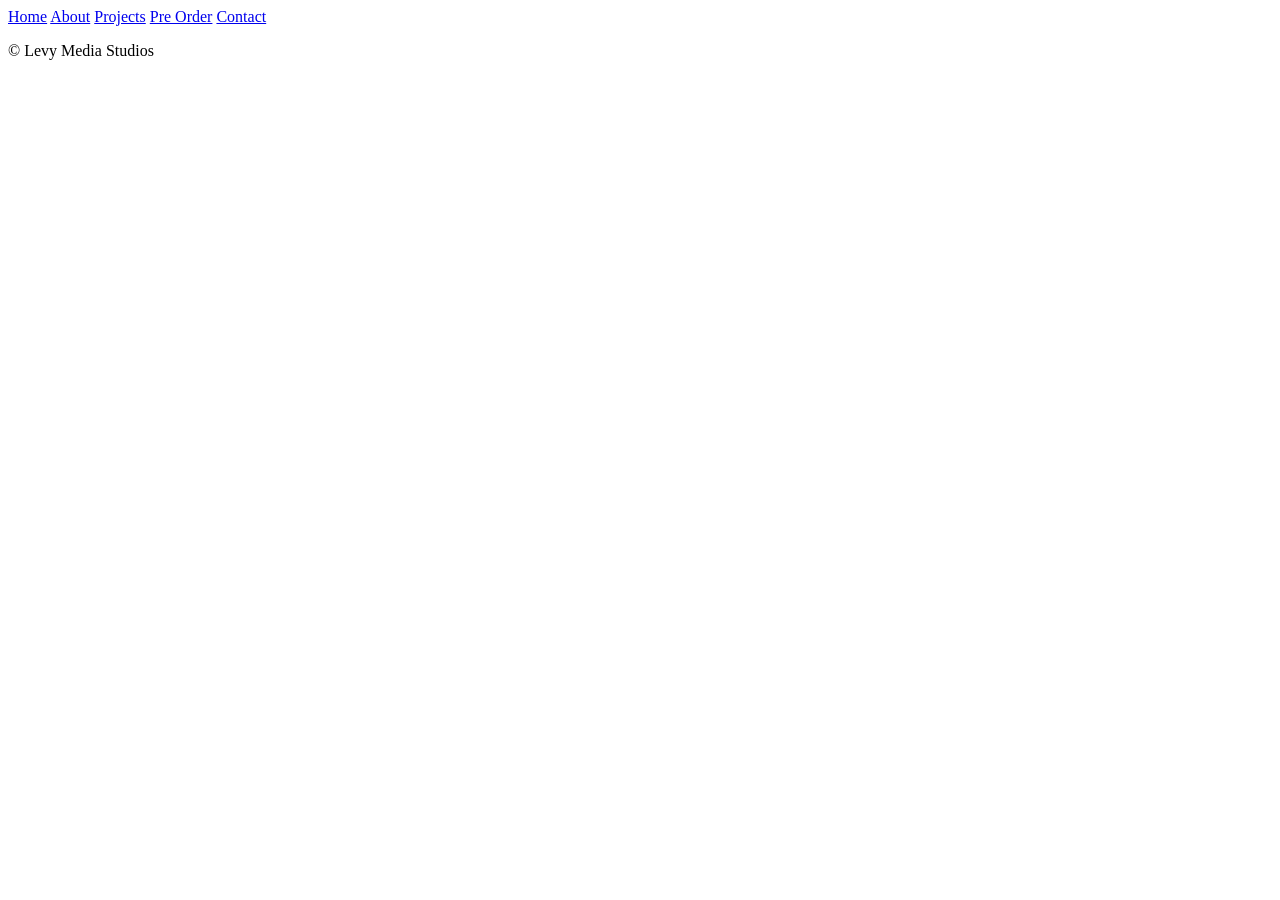
==== public/index.html @ 36c41610 "Update index.html" ====
<!DOCTYPE html>
<html lang="en">
<head>
  <meta charset="UTF-8" />

  <title>Levy Media Studios | Home</title>
  <meta name="viewport" content="width=device-width, initial-scale=1" />

  <!-- Favicon -->
  <link rel="icon" type="image/png" href="/assets/img/favicon.png" />
  <link rel="apple-touch-icon" href="/assets/img/favicon.png" />

  <!-- Manifest -->
  <link rel="manifest" href="/manifest.json" />

  <!-- Theme Color -->
  <meta name="theme-color" content="#000000" />

  <!-- OpenGraph -->
  <meta property="og:title" content="Levy Media Studios" />
  <meta property="og:description" content="A cinematic media studio building original story worlds, starting with BAMN Universe." />
  <meta property="og:image" content="/assets/img/social-preview.jpg" />
  <meta property="og:type" content="website" />
  <meta property="og:url" content="https://levymediastudios.com/" />

  <!-- Twitter Card -->
  <meta name="twitter:card" content="summary_large_image" />
  <meta name="twitter:title" content="Levy Media Studios" />
  <meta name="twitter:description" content="A cinematic media studio building original story worlds, starting with BAMN Universe." />
  <meta name="twitter:image" content="/assets/img/social-preview.jpg" />

  <!-- Styles -->
  <link rel="stylesheet" href="/assets/css/styles.css" />
</head>

<body>

<header class="site-header">
  <div class="logo" id="nav-studio-name"></div>
  <nav class="main-nav">
    <a href="/index.html">Home</a>
    <a href="/about.html">About</a>
    <a href="/projects.html">Projects</a>
    <a href="/preorder.html">Pre Order</a>
    <a href="/contact.html">Contact</a>
  </nav>
</header>

<main id="page-home">
  <section id="home-hero"></section>
  <section id="home-about"></section>
  <section id="home-featured"></section>
  <section id="home-trailer"></section>
  <section id="home-email"></section>
  <section id="home-preorder"></section>
  <section id="home-coming"></section>
  <section id="home-contact"></section>
</main>

<footer class="site-footer">
  <p>© <span id="year"></span> Levy Media Studios</p>
</footer>

<script src="/assets/js/content.js"></script>
</body>
</html>
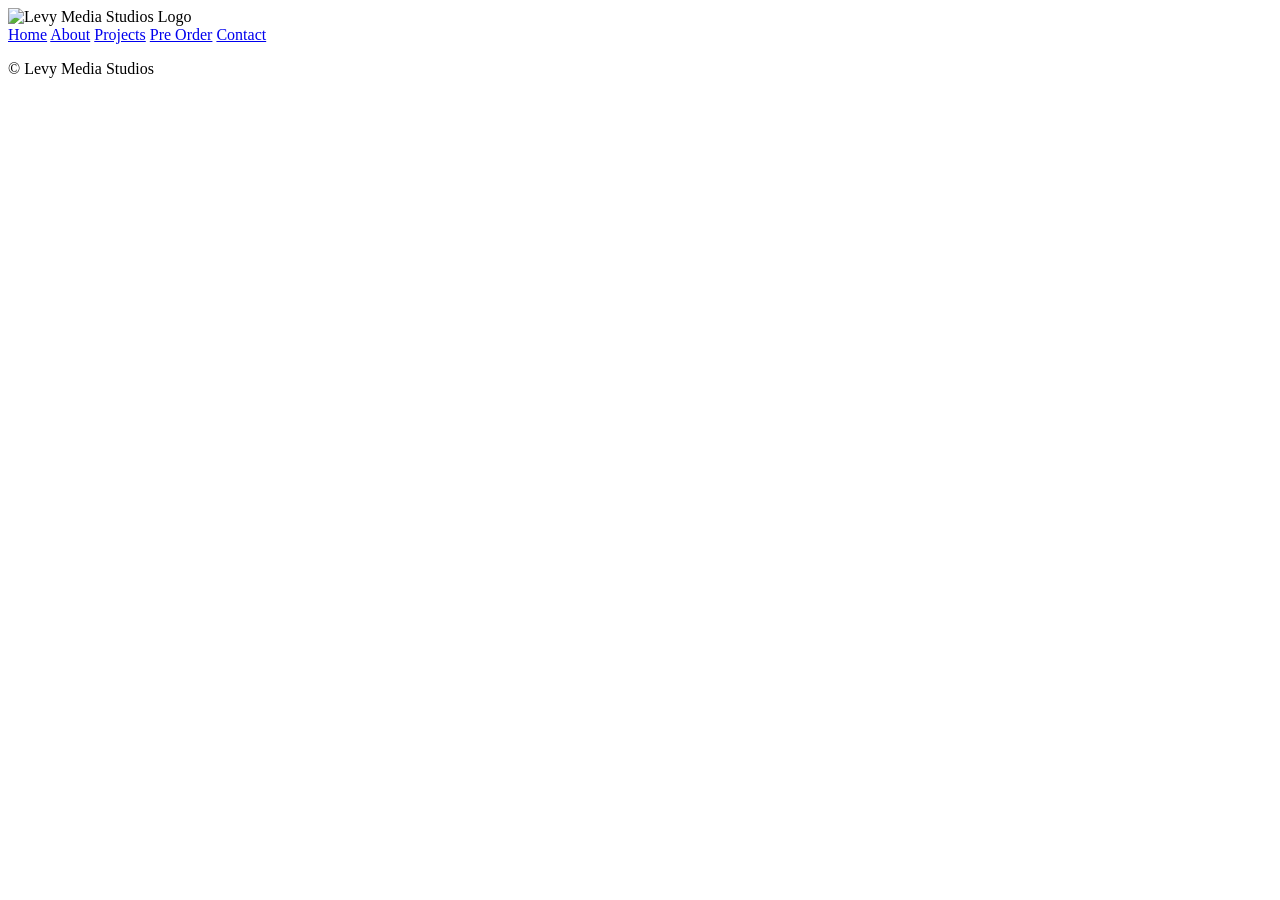
==== commit 1e0f7164: "Update index.html" ====
--- a/public/index.html
+++ b/public/index.html
@@ -6,9 +6,9 @@
   <title>Levy Media Studios | Home</title>
   <meta name="viewport" content="width=device-width, initial-scale=1" />
 
-  <!-- Favicon -->
-  <link rel="icon" type="image/png" href="/assets/img/favicon.png" />
-  <link rel="apple-touch-icon" href="/assets/img/favicon.png" />
+  <!-- Favicon / Icon -->
+  <link rel="icon" type="image/jpeg" href="/assets/img/levy-icon.jpg" />
+  <link rel="apple-touch-icon" href="/assets/img/levy-icon.jpg" />
 
   <!-- Manifest -->
   <link rel="manifest" href="/manifest.json" />
@@ -19,7 +19,7 @@
   <!-- OpenGraph -->
   <meta property="og:title" content="Levy Media Studios" />
   <meta property="og:description" content="A cinematic media studio building original story worlds, starting with BAMN Universe." />
-  <meta property="og:image" content="/assets/img/social-preview.jpg" />
+  <meta property="og:image" content="/assets/img/levy-icon.jpg" />
   <meta property="og:type" content="website" />
   <meta property="og:url" content="https://levymediastudios.com/" />
 
@@ -27,7 +27,7 @@
   <meta name="twitter:card" content="summary_large_image" />
   <meta name="twitter:title" content="Levy Media Studios" />
   <meta name="twitter:description" content="A cinematic media studio building original story worlds, starting with BAMN Universe." />
-  <meta name="twitter:image" content="/assets/img/social-preview.jpg" />
+  <meta name="twitter:image" content="/assets/img/levy-icon.jpg" />
 
   <!-- Styles -->
   <link rel="stylesheet" href="/assets/css/styles.css" />
@@ -36,7 +36,10 @@
 <body>
 
 <header class="site-header">
-  <div class="logo" id="nav-studio-name"></div>
+  <div class="logo" id="nav-studio-name">
+    <img src="/assets/img/levy-logo.jpg" alt="Levy Media Studios Logo" />
+  </div>
+
   <nav class="main-nav">
     <a href="/index.html">Home</a>
     <a href="/about.html">About</a>
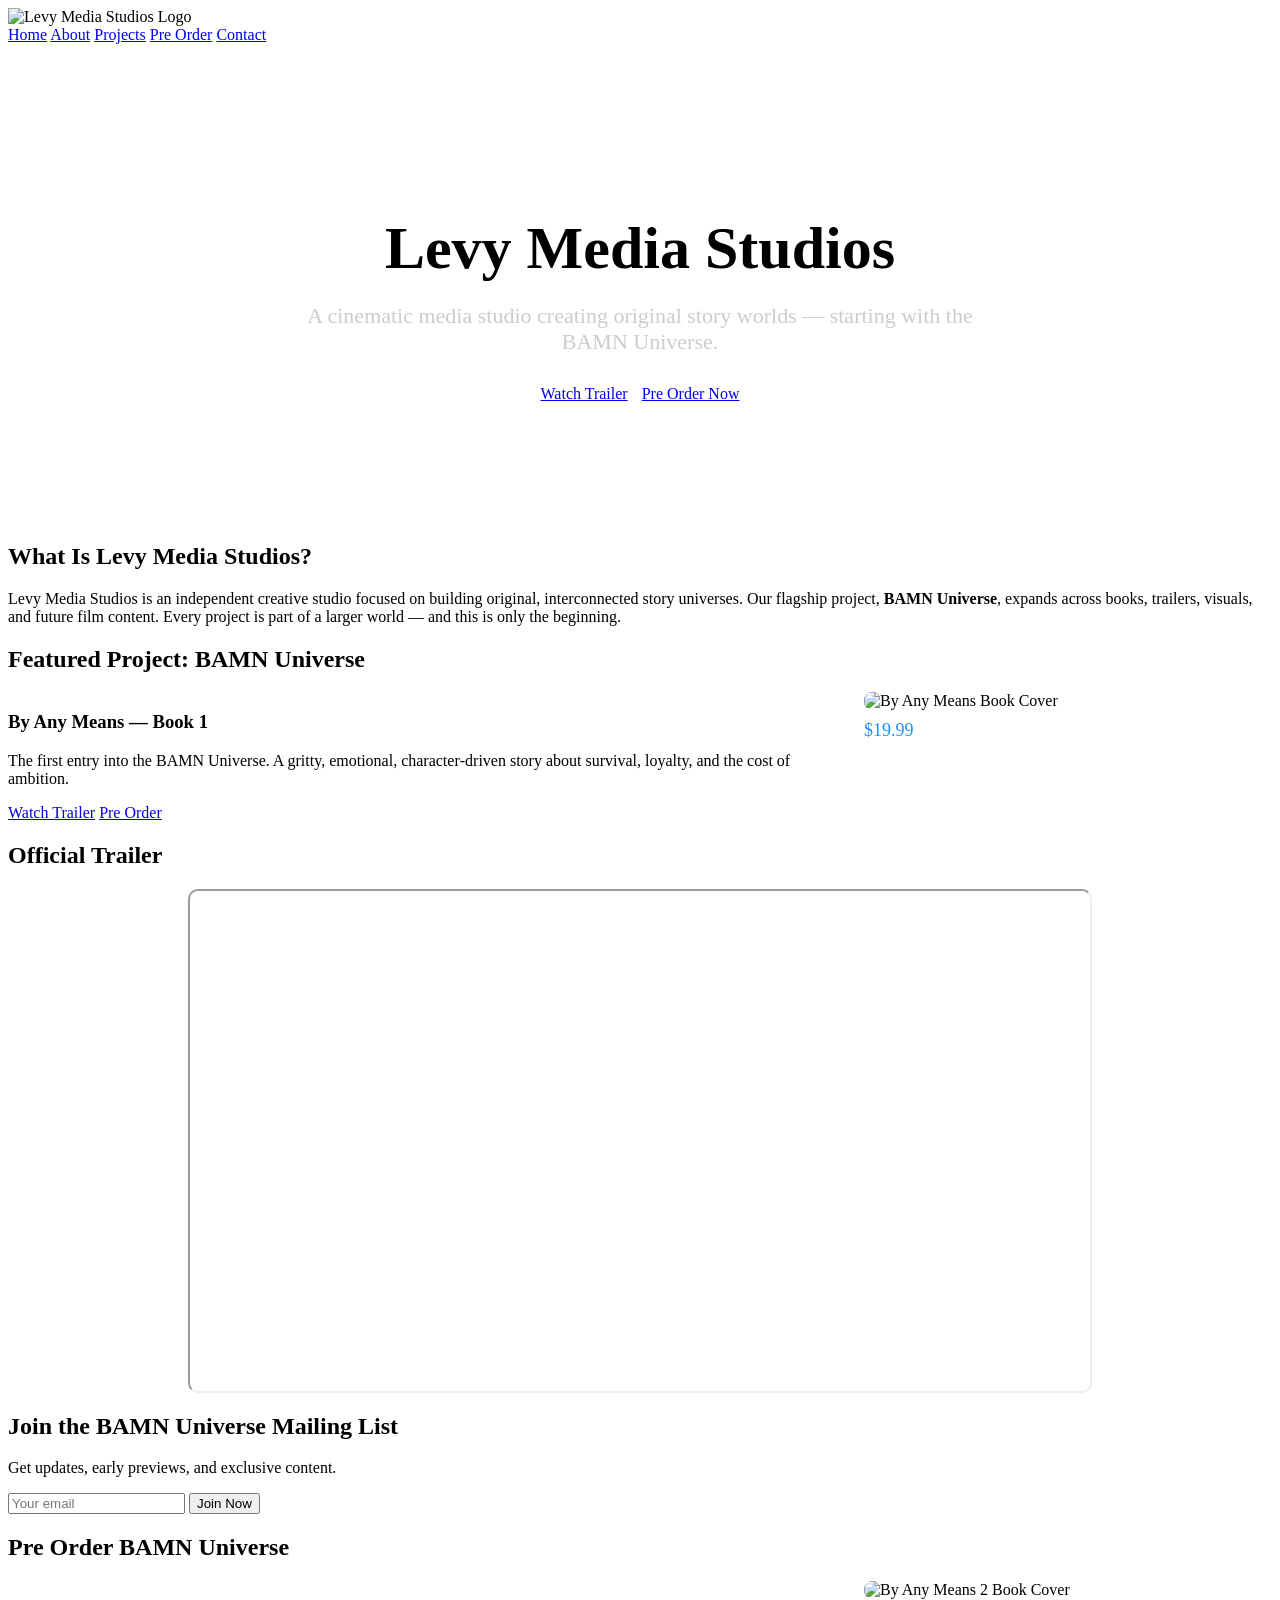
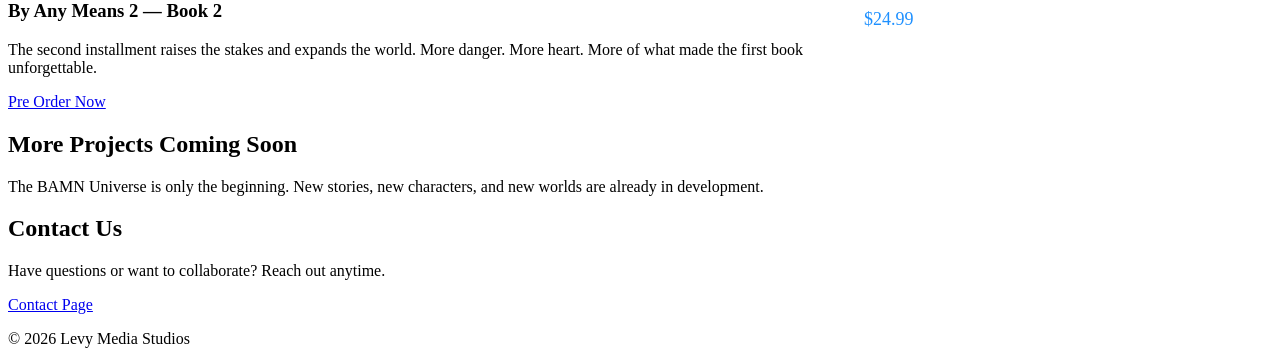
==== commit 15814115: "Update index.html" ====
--- a/public/index.html
+++ b/public/index.html
@@ -6,64 +6,149 @@
   <title>Levy Media Studios | Home</title>
   <meta name="viewport" content="width=device-width, initial-scale=1" />
 
-  <!-- Favicon / Icon -->
   <link rel="icon" type="image/jpeg" href="/assets/img/levy-icon.jpg" />
   <link rel="apple-touch-icon" href="/assets/img/levy-icon.jpg" />
-
-  <!-- Manifest -->
   <link rel="manifest" href="/manifest.json" />
-
-  <!-- Theme Color -->
   <meta name="theme-color" content="#000000" />
 
-  <!-- OpenGraph -->
   <meta property="og:title" content="Levy Media Studios" />
   <meta property="og:description" content="A cinematic media studio building original story worlds, starting with BAMN Universe." />
   <meta property="og:image" content="/assets/img/levy-icon.jpg" />
   <meta property="og:type" content="website" />
   <meta property="og:url" content="https://levymediastudios.com/" />
 
-  <!-- Twitter Card -->
-  <meta name="twitter:card" content="summary_large_image" />
-  <meta name="twitter:title" content="Levy Media Studios" />
-  <meta name="twitter:description" content="A cinematic media studio building original story worlds, starting with BAMN Universe." />
-  <meta name="twitter:image" content="/assets/img/levy-icon.jpg" />
-
-  <!-- Styles -->
   <link rel="stylesheet" href="/assets/css/styles.css" />
 </head>
 
 <body>
 
 <header class="site-header">
-  <div class="logo" id="nav-studio-name">
+  <div class="logo">
     <img src="/assets/img/levy-logo.jpg" alt="Levy Media Studios Logo" />
   </div>
 
   <nav class="main-nav">
     <a href="/index.html">Home</a>
-    <a href="/about.html">About</a>
-    <a href="/projects.html">Projects</a>
-    <a href="/preorder.html">Pre Order</a>
-    <a href="/contact.html">Contact</a>
+    <a href="/pages/about.html">About</a>
+    <a href="/pages/projects.html">Projects</a>
+    <a href="/pages/preorder.html">Pre Order</a>
+    <a href="/pages/contact.html">Contact</a>
   </nav>
 </header>
 
 <main id="page-home">
-  <section id="home-hero"></section>
-  <section id="home-about"></section>
-  <section id="home-featured"></section>
-  <section id="home-trailer"></section>
-  <section id="home-email"></section>
-  <section id="home-preorder"></section>
-  <section id="home-coming"></section>
-  <section id="home-contact"></section>
+
+  <!-- HERO -->
+  <section id="home-hero" style="text-align:center; padding:120px 20px; background:url('/assets/img/levy-icon.jpg') center/cover no-repeat;">
+    <h1 style="font-size:60px; margin-bottom:20px;">Levy Media Studios</h1>
+    <p style="font-size:22px; color:#ccc; max-width:700px; margin:0 auto 30px;">
+      A cinematic media studio creating original story worlds — starting with the BAMN Universe.
+    </p>
+
+    <a href="/pages/projects.html" class="btn btn-preorder" style="margin-right:10px;">Watch Trailer</a>
+    <a href="/pages/preorder.html" class="btn btn-details">Pre Order Now</a>
+  </section>
+
+  <!-- ABOUT -->
+  <section id="home-about">
+    <h2>What Is Levy Media Studios?</h2>
+    <p>
+      Levy Media Studios is an independent creative studio focused on building original, interconnected story universes.
+      Our flagship project, <strong>BAMN Universe</strong>, expands across books, trailers, visuals, and future film content.
+      Every project is part of a larger world — and this is only the beginning.
+    </p>
+  </section>
+
+  <!-- FEATURED PROJECT -->
+  <section id="home-featured">
+    <h2>Featured Project: BAMN Universe</h2>
+
+    <div style="display:flex; gap:40px; align-items:flex-start; flex-wrap:wrap;">
+
+      <div style="flex:2; min-width:300px;">
+        <h3>By Any Means — Book 1</h3>
+        <p>
+          The first entry into the BAMN Universe. A gritty, emotional, character‑driven story about survival,
+          loyalty, and the cost of ambition.
+        </p>
+        <a href="/pages/projects.html" class="btn btn-details">Watch Trailer</a>
+        <a href="/pages/preorder.html" class="btn btn-preorder">Pre Order</a>
+      </div>
+
+      <div style="flex:1; min-width:250px;">
+        <img src="/assets/img/BAM.png" alt="By Any Means Book Cover" style="width:100%; border-radius:8px;" />
+        <p style="margin-top:10px; font-size:18px; color:#1e90ff;">$19.99</p>
+      </div>
+
+    </div>
+  </section>
+
+  <!-- TRAILER -->
+  <section id="home-trailer">
+    <h2>Official Trailer</h2>
+    <iframe
+      src="https://www.youtube.com/embed/VIDEO_ID_1"
+      allowfullscreen
+      style="width:100%; max-width:900px; height:500px; border-radius:10px; display:block; margin:0 auto;">
+    </iframe>
+  </section>
+
+  <!-- EMAIL SIGNUP -->
+  <section id="home-email">
+    <h2>Join the BAMN Universe Mailing List</h2>
+    <p>Get updates, early previews, and exclusive content.</p>
+
+    <input type="email" placeholder="Your email" />
+    <button class="btn btn-preorder">Join Now</button>
+  </section>
+
+  <!-- PREORDER SECTION -->
+  <section id="home-preorder">
+    <h2>Pre Order BAMN Universe</h2>
+
+    <div style="display:flex; gap:40px; align-items:flex-start; flex-wrap:wrap;">
+
+      <div style="flex:2; min-width:300px;">
+        <h3>By Any Means 2 — Book 2</h3>
+        <p>
+          The second installment raises the stakes and expands the world. More danger. More heart.
+          More of what made the first book unforgettable.
+        </p>
+        <a href="/pages/preorder.html" class="btn btn-preorder">Pre Order Now</a>
+      </div>
+
+      <div style="flex:1; min-width:250px;">
+        <img src="/assets/img/BAM2.jpg" alt="By Any Means 2 Book Cover" style="width:100%; border-radius:8px;" />
+        <p style="margin-top:10px; font-size:18px; color:#1e90ff;">$24.99</p>
+      </div>
+
+    </div>
+  </section>
+
+  <!-- COMING SOON -->
+  <section id="home-coming">
+    <h2>More Projects Coming Soon</h2>
+    <p>
+      The BAMN Universe is only the beginning. New stories, new characters, and new worlds are already in development.
+    </p>
+  </section>
+
+  <!-- CONTACT -->
+  <section id="home-contact">
+    <h2>Contact Us</h2>
+    <p>Have questions or want to collaborate? Reach out anytime.</p>
+    <a href="/pages/contact.html" class="btn btn-details">Contact Page</a>
+  </section>
+
 </main>
 
 <footer class="site-footer">
   <p>© <span id="year"></span> Levy Media Studios</p>
 </footer>
 
-<script src="/assets/js/content.js"></script>
+<script>
+  document.getElementById("year").textContent = new Date().getFullYear();
+</script>
+
 </body>
 </html>
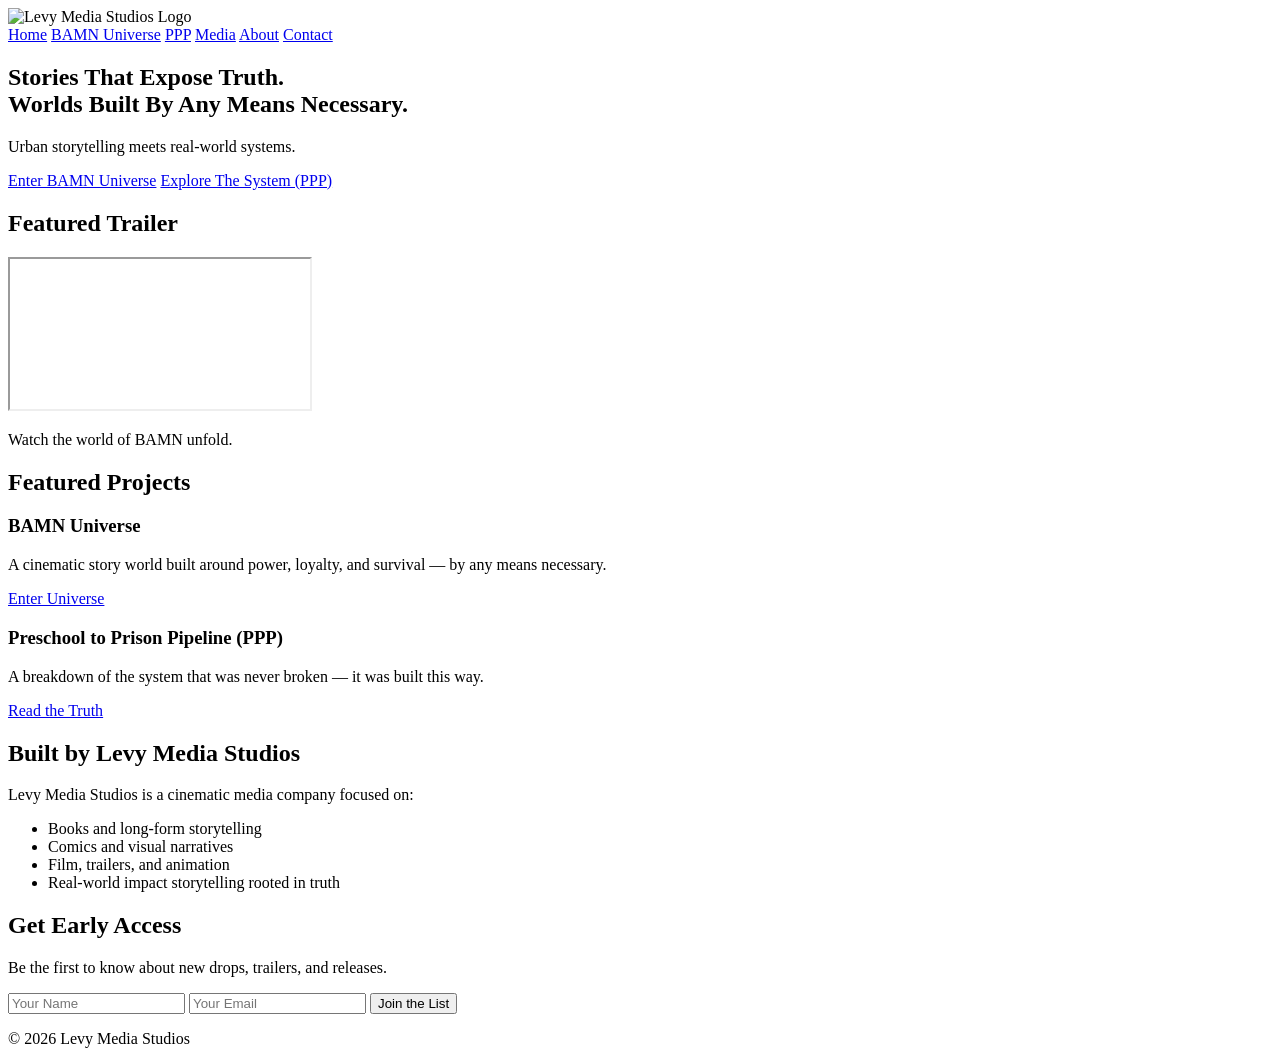
==== commit ae01f5a0: "Update index.html" ====
--- a/public/index.html
+++ b/public/index.html
@@ -2,36 +2,26 @@
 <html lang="en">
 <head>
   <meta charset="UTF-8" />
-
   <title>Levy Media Studios | Home</title>
   <meta name="viewport" content="width=device-width, initial-scale=1" />
-
   <link rel="icon" type="image/jpeg" href="/assets/img/levy-icon.jpg" />
   <link rel="apple-touch-icon" href="/assets/img/levy-icon.jpg" />
   <link rel="manifest" href="/manifest.json" />
   <meta name="theme-color" content="#000000" />
-
-  <meta property="og:title" content="Levy Media Studios" />
-  <meta property="og:description" content="A cinematic media studio building original story worlds, starting with BAMN Universe." />
-  <meta property="og:image" content="/assets/img/levy-icon.jpg" />
-  <meta property="og:type" content="website" />
-  <meta property="og:url" content="https://levymediastudios.com/" />
-
   <link rel="stylesheet" href="/assets/css/styles.css" />
 </head>
-
-<body>
+<body class="theme-dark">
 
 <header class="site-header">
   <div class="logo">
     <img src="/assets/img/levy-logo.jpg" alt="Levy Media Studios Logo" />
   </div>
-
   <nav class="main-nav">
     <a href="/index.html">Home</a>
+    <a href="/pages/bamn.html">BAMN Universe</a>
+    <a href="/pages/ppp.html">PPP</a>
+    <a href="/pages/media.html">Media</a>
     <a href="/pages/about.html">About</a>
-    <a href="/pages/projects.html">Projects</a>
-    <a href="/pages/preorder.html">Pre Order</a>
     <a href="/pages/contact.html">Contact</a>
   </nav>
 </header>
@@ -39,105 +29,65 @@
 <main id="page-home">
 
   <!-- HERO -->
-  <section id="home-hero" style="text-align:center; padding:120px 20px; background:url('/assets/img/levy-icon.jpg') center/cover no-repeat;">
-    <h1 style="font-size:60px; margin-bottom:20px;">Levy Media Studios</h1>
-    <p style="font-size:22px; color:#ccc; max-width:700px; margin:0 auto 30px;">
-      A cinematic media studio creating original story worlds — starting with the BAMN Universe.
-    </p>
-
-    <a href="/pages/projects.html" class="btn btn-preorder" style="margin-right:10px;">Watch Trailer</a>
-    <a href="/pages/preorder.html" class="btn btn-details">Pre Order Now</a>
-  </section>
-
-  <!-- ABOUT -->
-  <section id="home-about">
-    <h2>What Is Levy Media Studios?</h2>
-    <p>
-      Levy Media Studios is an independent creative studio focused on building original, interconnected story universes.
-      Our flagship project, <strong>BAMN Universe</strong>, expands across books, trailers, visuals, and future film content.
-      Every project is part of a larger world — and this is only the beginning.
-    </p>
-  </section>
-
-  <!-- FEATURED PROJECT -->
-  <section id="home-featured">
-    <h2>Featured Project: BAMN Universe</h2>
-
-    <div style="display:flex; gap:40px; align-items:flex-start; flex-wrap:wrap;">
-
-      <div style="flex:2; min-width:300px;">
-        <h3>By Any Means — Book 1</h3>
-        <p>
-          The first entry into the BAMN Universe. A gritty, emotional, character‑driven story about survival,
-          loyalty, and the cost of ambition.
-        </p>
-        <a href="/pages/projects.html" class="btn btn-details">Watch Trailer</a>
-        <a href="/pages/preorder.html" class="btn btn-preorder">Pre Order</a>
+  <section id="home-hero" class="hero hero-cinematic">
+    <div class="hero-overlay">
+      <h1>Stories That Expose Truth.<br />Worlds Built By Any Means Necessary.</h1>
+      <p>Urban storytelling meets real-world systems.</p>
+      <div class="hero-actions">
+        <a href="/pages/bamn.html" class="btn btn-gold">Enter BAMN Universe</a>
+        <a href="/pages/ppp.html" class="btn btn-outline">Explore The System (PPP)</a>
       </div>
-
-      <div style="flex:1; min-width:250px;">
-        <img src="/assets/img/BAM.png" alt="By Any Means Book Cover" style="width:100%; border-radius:8px;" />
-        <p style="margin-top:10px; font-size:18px; color:#1e90ff;">$19.99</p>
-      </div>
-
     </div>
   </section>
 
-  <!-- TRAILER -->
-  <section id="home-trailer">
-    <h2>Official Trailer</h2>
-    <iframe
-      src="https://www.youtube.com/embed/VIDEO_ID_1"
-      allowfullscreen
-      style="width:100%; max-width:900px; height:500px; border-radius:10px; display:block; margin:0 auto;">
-    </iframe>
+  <!-- FEATURED TRAILER -->
+  <section id="home-featured-trailer" class="section">
+    <h2>Featured Trailer</h2>
+    <div class="video-wrapper">
+      <iframe src="https://www.youtube.com/embed/VIDEO_ID_BAMN" allowfullscreen></iframe>
+    </div>
+    <p class="section-subtext">Watch the world of BAMN unfold.</p>
   </section>
 
-  <!-- EMAIL SIGNUP -->
-  <section id="home-email">
-    <h2>Join the BAMN Universe Mailing List</h2>
-    <p>Get updates, early previews, and exclusive content.</p>
-
-    <input type="email" placeholder="Your email" />
-    <button class="btn btn-preorder">Join Now</button>
-  </section>
-
-  <!-- PREORDER SECTION -->
-  <section id="home-preorder">
-    <h2>Pre Order BAMN Universe</h2>
-
-    <div style="display:flex; gap:40px; align-items:flex-start; flex-wrap:wrap;">
-
-      <div style="flex:2; min-width:300px;">
-        <h3>By Any Means 2 — Book 2</h3>
-        <p>
-          The second installment raises the stakes and expands the world. More danger. More heart.
-          More of what made the first book unforgettable.
-        </p>
-        <a href="/pages/preorder.html" class="btn btn-preorder">Pre Order Now</a>
-      </div>
-
-      <div style="flex:1; min-width:250px;">
-        <img src="/assets/img/BAM2.jpg" alt="By Any Means 2 Book Cover" style="width:100%; border-radius:8px;" />
-        <p style="margin-top:10px; font-size:18px; color:#1e90ff;">$24.99</p>
-      </div>
-
+  <!-- PROJECTS -->
+  <section id="home-projects" class="section">
+    <h2>Featured Projects</h2>
+    <div class="projects-grid">
+      <article class="project-card">
+        <h3>BAMN Universe</h3>
+        <p>A cinematic story world built around power, loyalty, and survival — by any means necessary.</p>
+        <a href="/pages/bamn.html" class="btn btn-gold">Enter Universe</a>
+      </article>
+      <article class="project-card">
+        <h3>Preschool to Prison Pipeline (PPP)</h3>
+        <p>A breakdown of the system that was never broken — it was built this way.</p>
+        <a href="/pages/ppp.html" class="btn btn-outline">Read the Truth</a>
+      </article>
     </div>
   </section>
 
-  <!-- COMING SOON -->
-  <section id="home-coming">
-    <h2>More Projects Coming Soon</h2>
-    <p>
-      The BAMN Universe is only the beginning. New stories, new characters, and new worlds are already in development.
-    </p>
+  <!-- BRAND AUTHORITY -->
+  <section id="home-brand" class="section">
+    <h2>Built by Levy Media Studios</h2>
+    <p>Levy Media Studios is a cinematic media company focused on:</p>
+    <ul class="brand-list">
+      <li>Books and long-form storytelling</li>
+      <li>Comics and visual narratives</li>
+      <li>Film, trailers, and animation</li>
+      <li>Real-world impact storytelling rooted in truth</li>
+    </ul>
   </section>
 
-  <!-- CONTACT -->
-  <section id="home-contact">
-    <h2>Contact Us</h2>
-    <p>Have questions or want to collaborate? Reach out anytime.</p>
-    <a href="/pages/contact.html" class="btn btn-details">Contact Page</a>
+  <!-- LEAD CAPTURE -->
+  <section id="home-leads" class="section section-lead">
+    <h2>Get Early Access</h2>
+    <p>Be the first to know about new drops, trailers, and releases.</p>
+    <form id="lead-form" class="lead-form">
+      <input type="text" name="name" placeholder="Your Name" required />
+      <input type="email" name="email" placeholder="Your Email" required />
+      <button type="submit" class="btn btn-gold">Join the List</button>
+    </form>
+    <p id="lead-status" class="form-status"></p>
   </section>
 
 </main>
@@ -149,6 +99,6 @@
 <script>
   document.getElementById("year").textContent = new Date().getFullYear();
 </script>
-
+<script src="/assets/js/content.js"></script>
 </body>
 </html>
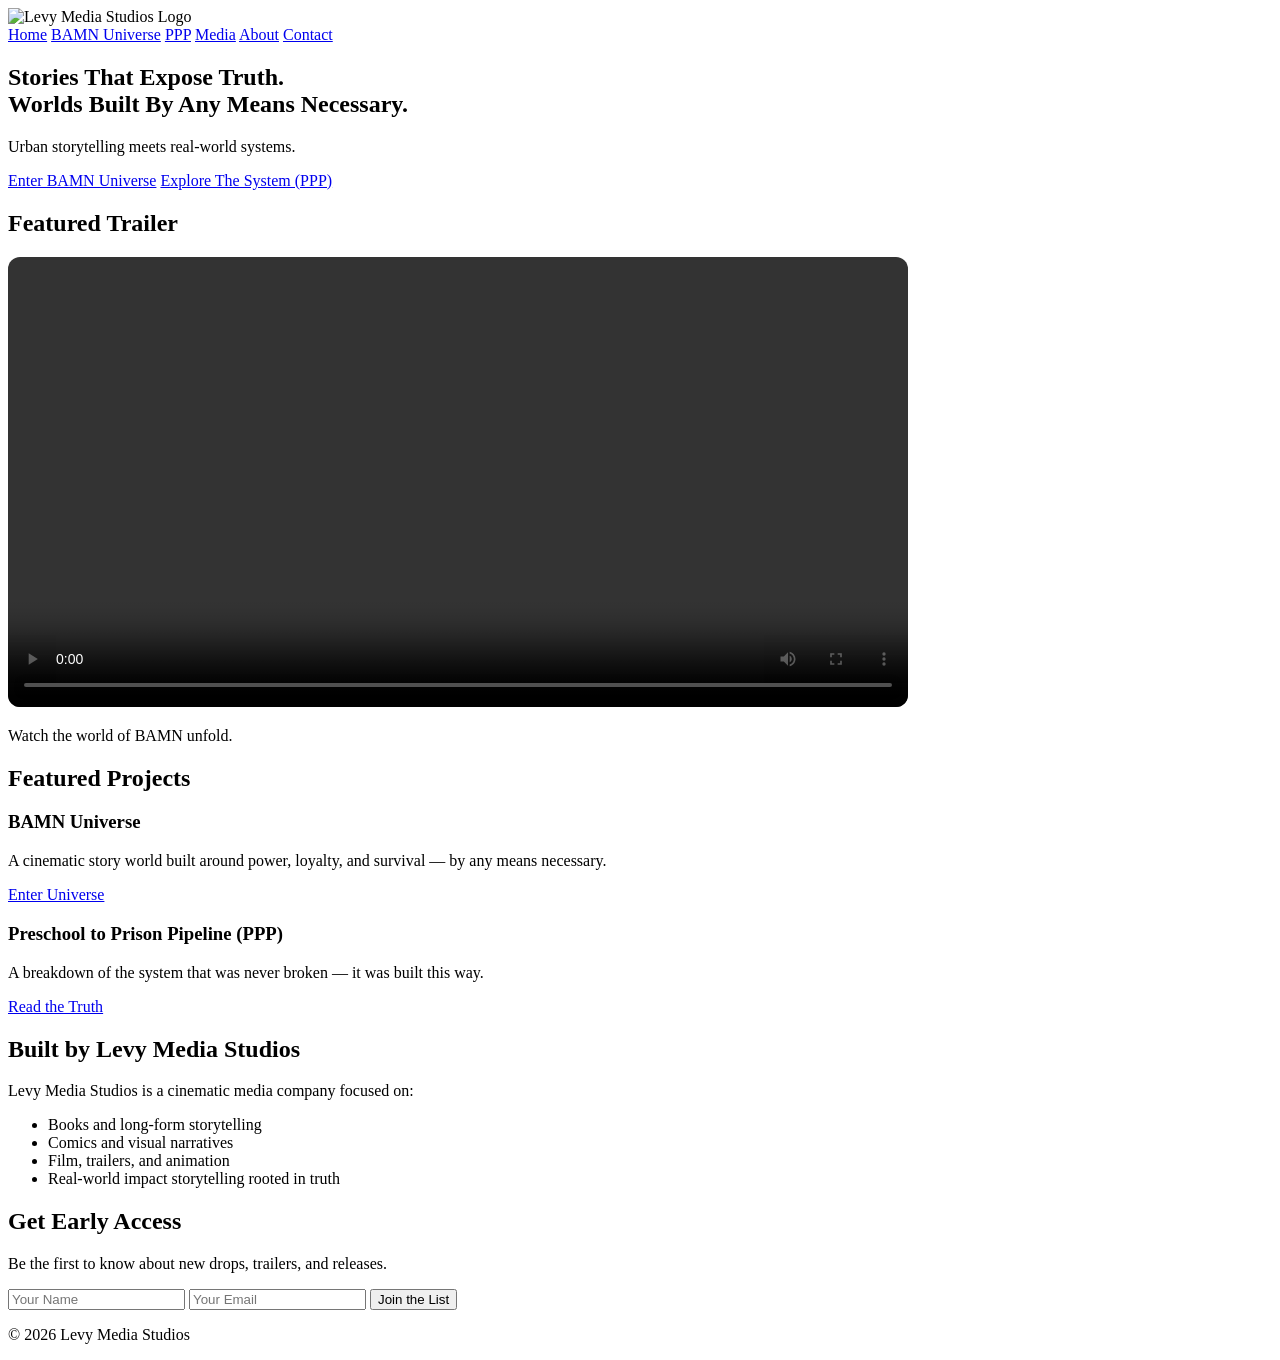
==== commit 001af30d: "Update index.html" ====
--- a/public/index.html
+++ b/public/index.html
@@ -10,6 +10,7 @@
   <meta name="theme-color" content="#000000" />
   <link rel="stylesheet" href="/assets/css/styles.css" />
 </head>
+
 <body class="theme-dark">
 
 <header class="site-header">
@@ -30,7 +31,7 @@
 
   <!-- HERO -->
   <section id="home-hero" class="hero hero-cinematic">
-    <div class="hero-overlay">
+    <div class="glass-block hero-overlay">
       <h1>Stories That Expose Truth.<br />Worlds Built By Any Means Necessary.</h1>
       <p>Urban storytelling meets real-world systems.</p>
       <div class="hero-actions">
@@ -42,52 +43,70 @@
 
   <!-- FEATURED TRAILER -->
   <section id="home-featured-trailer" class="section">
-    <h2>Featured Trailer</h2>
-    <div class="video-wrapper">
-      <iframe src="https://www.youtube.com/embed/VIDEO_ID_BAMN" allowfullscreen></iframe>
+    <div class="glass-block">
+      <h2>Featured Trailer</h2>
+
+      <div class="video-wrapper">
+        <video controls playsinline preload="metadata" style="width:100%; max-width:900px; border-radius:12px;">
+          <source src="/assets/videos/byanymeans.mp4" type="video/mp4" />
+          <source src="/assets/videos/byanymeans.mov" type="video/quicktime" />
+          Your browser does not support the video tag.
+        </video>
+      </div>
+
+      <p class="section-subtext">Watch the world of BAMN unfold.</p>
     </div>
-    <p class="section-subtext">Watch the world of BAMN unfold.</p>
   </section>
 
   <!-- PROJECTS -->
   <section id="home-projects" class="section">
-    <h2>Featured Projects</h2>
-    <div class="projects-grid">
-      <article class="project-card">
-        <h3>BAMN Universe</h3>
-        <p>A cinematic story world built around power, loyalty, and survival — by any means necessary.</p>
-        <a href="/pages/bamn.html" class="btn btn-gold">Enter Universe</a>
-      </article>
-      <article class="project-card">
-        <h3>Preschool to Prison Pipeline (PPP)</h3>
-        <p>A breakdown of the system that was never broken — it was built this way.</p>
-        <a href="/pages/ppp.html" class="btn btn-outline">Read the Truth</a>
-      </article>
+    <div class="glass-block">
+      <h2>Featured Projects</h2>
+
+      <div class="projects-grid">
+        <article class="project-card">
+          <h3>BAMN Universe</h3>
+          <p>A cinematic story world built around power, loyalty, and survival — by any means necessary.</p>
+          <a href="/pages/bamn.html" class="btn btn-gold">Enter Universe</a>
+        </article>
+
+        <article class="project-card">
+          <h3>Preschool to Prison Pipeline (PPP)</h3>
+          <p>A breakdown of the system that was never broken — it was built this way.</p>
+          <a href="/pages/ppp.html" class="btn btn-outline">Read the Truth</a>
+        </article>
+      </div>
     </div>
   </section>
 
   <!-- BRAND AUTHORITY -->
   <section id="home-brand" class="section">
-    <h2>Built by Levy Media Studios</h2>
-    <p>Levy Media Studios is a cinematic media company focused on:</p>
-    <ul class="brand-list">
-      <li>Books and long-form storytelling</li>
-      <li>Comics and visual narratives</li>
-      <li>Film, trailers, and animation</li>
-      <li>Real-world impact storytelling rooted in truth</li>
-    </ul>
+    <div class="glass-block">
+      <h2>Built by Levy Media Studios</h2>
+      <p>Levy Media Studios is a cinematic media company focused on:</p>
+      <ul class="brand-list">
+        <li>Books and long-form storytelling</li>
+        <li>Comics and visual narratives</li>
+        <li>Film, trailers, and animation</li>
+        <li>Real-world impact storytelling rooted in truth</li>
+      </ul>
+    </div>
   </section>
 
   <!-- LEAD CAPTURE -->
   <section id="home-leads" class="section section-lead">
-    <h2>Get Early Access</h2>
-    <p>Be the first to know about new drops, trailers, and releases.</p>
-    <form id="lead-form" class="lead-form">
-      <input type="text" name="name" placeholder="Your Name" required />
-      <input type="email" name="email" placeholder="Your Email" required />
-      <button type="submit" class="btn btn-gold">Join the List</button>
-    </form>
-    <p id="lead-status" class="form-status"></p>
+    <div class="glass-block">
+      <h2>Get Early Access</h2>
+      <p>Be the first to know about new drops, trailers, and releases.</p>
+
+      <form id="lead-form" class="lead-form">
+        <input type="text" name="name" placeholder="Your Name" required />
+        <input type="email" name="email" placeholder="Your Email" required />
+        <button type="submit" class="btn btn-gold">Join the List</button>
+      </form>
+
+      <p id="lead-status" class="form-status"></p>
+    </div>
   </section>
 
 </main>
@@ -99,6 +118,6 @@
 <script>
   document.getElementById("year").textContent = new Date().getFullYear();
 </script>
-<script src="/assets/js/content.js"></script>
+
 </body>
 </html>
